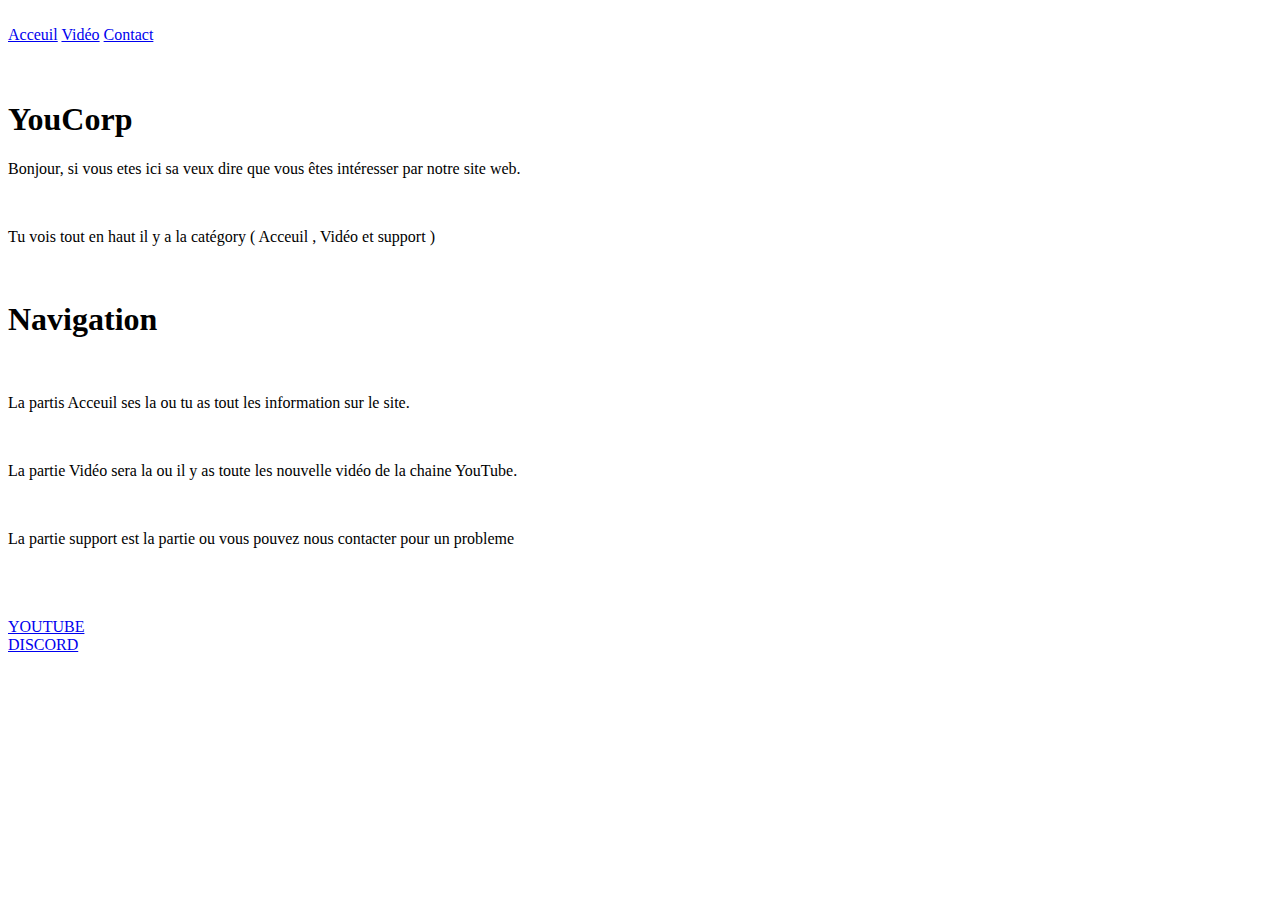
==== index.html @ 3a07bad1 "Add files via upload" ====
<!DOCTYPE html>
<html>
    <head>
        <title>YouCorp | Acceuil</title>
        <link rel="icon" href="img/icon.png">
        <link rel="stylesheet" href="CSS/style.css">
    </head>

    <body>

        <br>
        <a id="navigation" href="http://127.0.0.1:5500/index.html">Acceuil</a>
        <a id="navigation" href="http://127.0.0.1:5500/vidéo.html">Vidéo</a>
        <a id="navigation" href="http://127.0.0.1:5500/support.html">Contact</a>

        <br><br><br>

        <h1>YouCorp</h1>

        <p>Bonjour, si vous etes ici sa veux dire que vous êtes intéresser par notre site web.</p>
        
        <br>

        <p>Tu vois tout en haut il y a la catégory ( Acceuil , Vidéo et support )</p>

        <br>

        <h1>Navigation</h1>

        <br>

        <p>La partis Acceuil ses la ou tu as tout les information sur le site.</p> 

        <br>

        <p>La partie Vidéo sera la ou il y as toute les nouvelle vidéo de la chaine YouTube.</p>

        <br>

        <p>La partie support est la partie ou vous pouvez nous contacter pour un probleme</p>

        <br><br><br>

        <li><a class="social" href="https://www.youtube.com/@youwilliam5284">YOUTUBE</a></li>
        <li><a class="social" href="https://discord.gg/BCGJR2UHHs">DISCORD</a></li>

    </body>

</html>
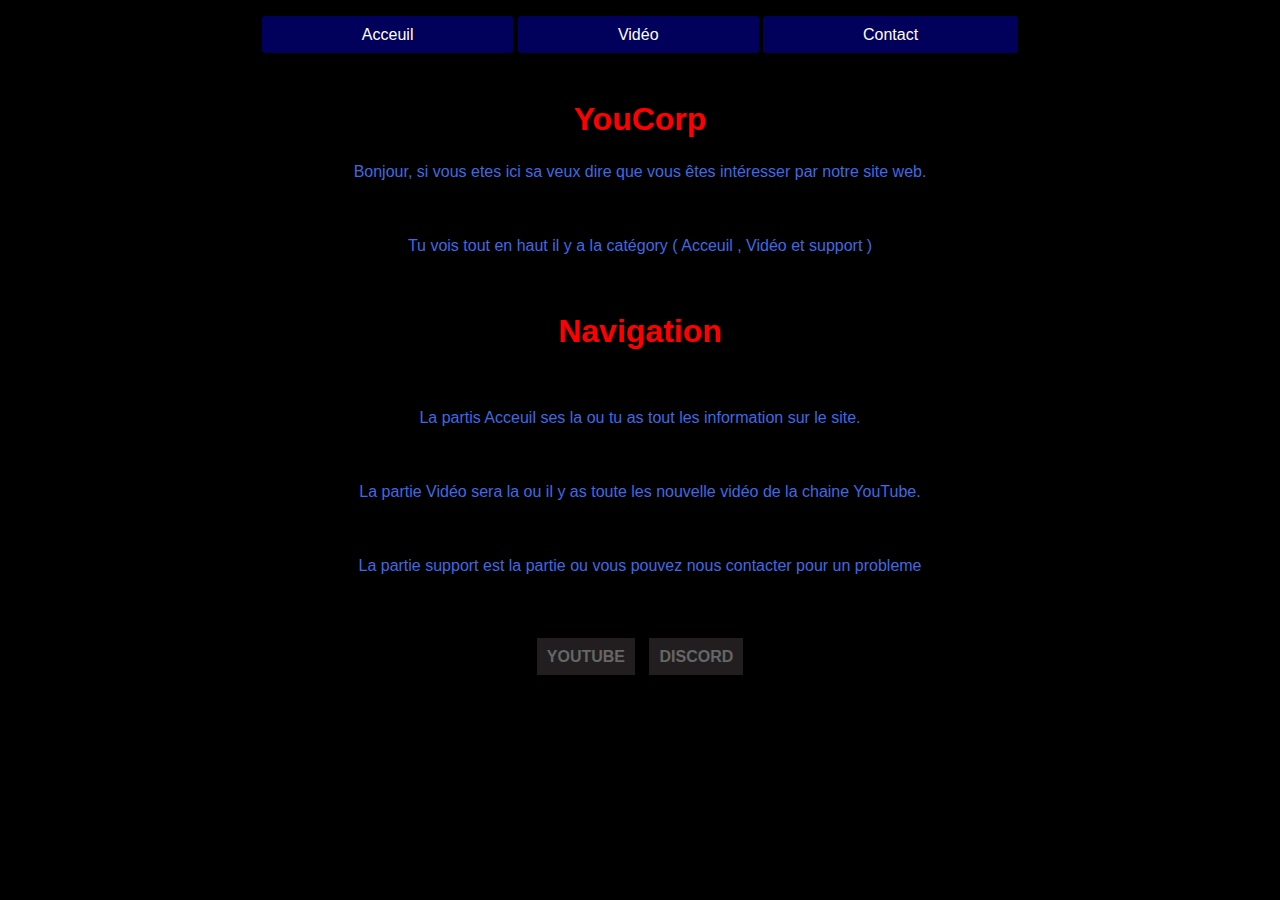
==== commit 9433ad8f: "Update index.html" ====
--- a/index.html
+++ b/index.html
@@ -3,7 +3,7 @@
     <head>
         <title>YouCorp | Acceuil</title>
         <link rel="icon" href="img/icon.png">
-        <link rel="stylesheet" href="CSS/style.css">
+        <link rel="stylesheet" href="style.css">
     </head>
 
     <body>
@@ -46,4 +46,4 @@
 
     </body>
 
-</html>+</html>
--- a/style.css
+++ b/style.css
@@ -0,0 +1,48 @@
+body {
+    text-align: center;
+    font-family: sans-serif;
+    background-color: black;
+}
+
+p {
+    color: royalblue;
+    line-height: 1.5em;
+}
+
+h1 {
+    color: red;
+}
+
+h2 {
+    color: white;
+}
+
+a {
+    text-align: center;
+    color: aqua;
+}
+
+#navigation {
+    background-color: rgba(2, 2, 175, 0.527); 
+    border-radius: 3px;
+    color: white;
+    padding: 10px 100px;
+    text-decoration: none;
+}
+
+li {
+    display: inline;
+    margin: 0 5px;
+}
+
+a.social {
+    color: #666;
+    font-weight: 600;
+    text-decoration: none;
+    background-color: rgba(102, 90, 93, 0.329);
+    padding: 10px;
+}
+
+label {
+    color: white;
+}